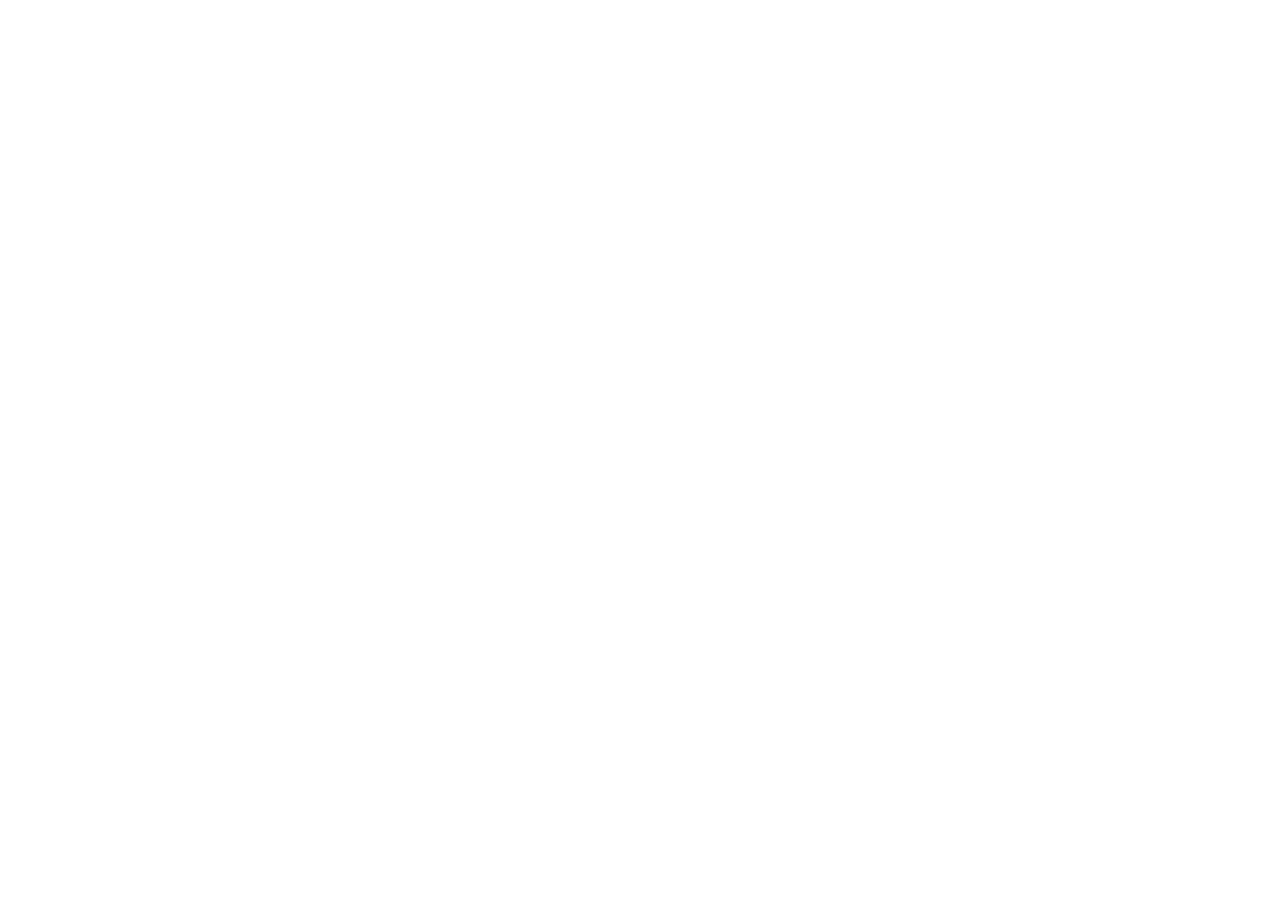
==== confirmation.html @ af493f27 "recuperation et saisie du panier par localstorage +total" ====
<!DOCTYPE html>
<html lang="en">
<head>
    <meta charset="UTF-8">
    <meta http-equiv="X-UA-Compatible" content="IE=edge">
    <meta name="viewport" content="width=device-width, initial-scale=1.0">
    <title>Document</title>
</head>
<body>
    
</body>
</html>
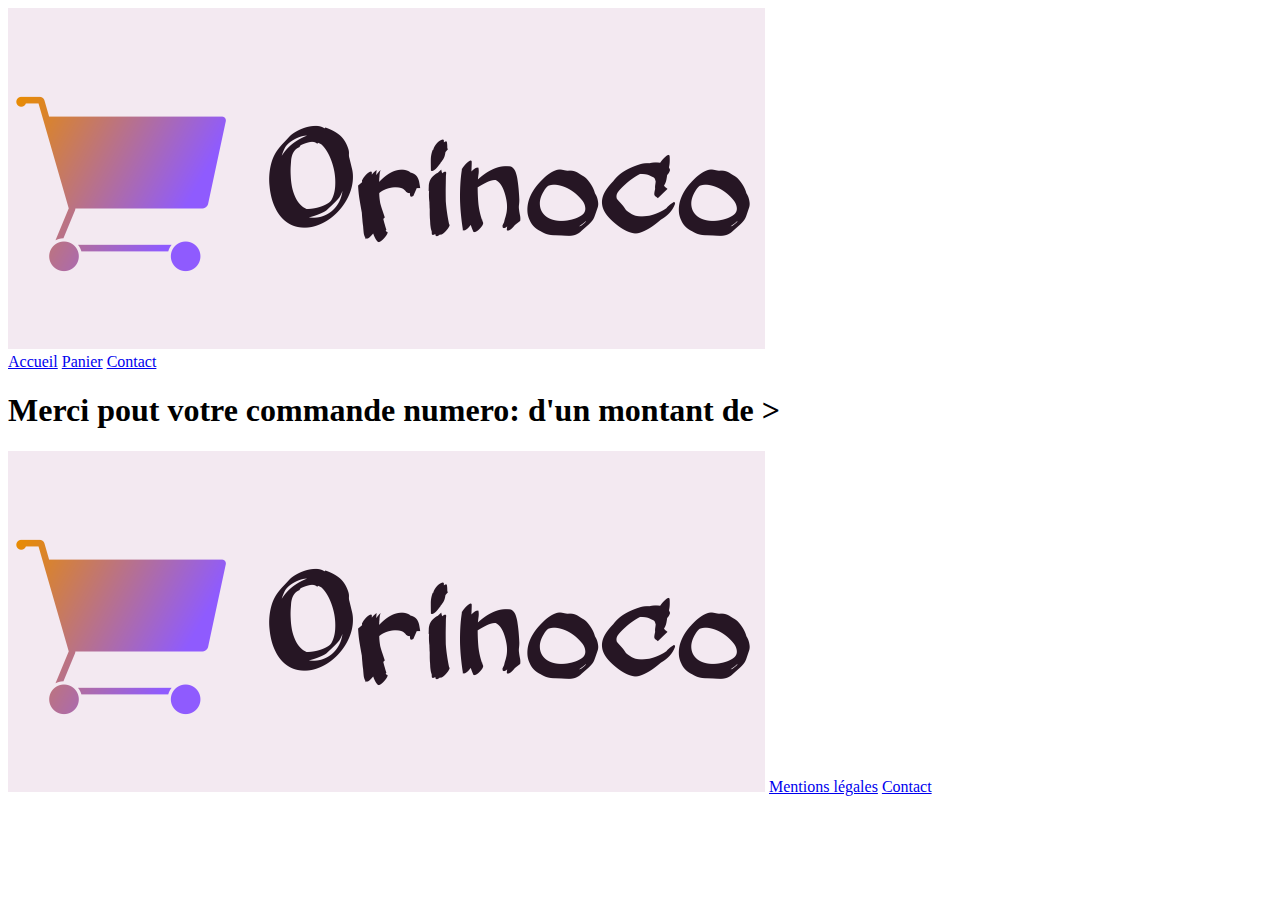
==== commit 1ce0c989: "creation page confirmation avec clear storage" ====
--- a/confirmation.html
+++ b/confirmation.html
@@ -8,5 +8,30 @@
 </head>
 <body>
     
+    <header>
+        <img class="headerLogo" src="css/img/logo.png" >
+        <nav class="navHeader"> 
+
+            <a class="linkHeader" href="index.html">Accueil</a>
+            <a class="linkHeader" href="product.html">Panier</a>            
+            <a class="linkHeader "href="mailto:contact@orinoco.fr">Contact</a>
+
+        </nav> 
+          
+              
+      </header>
+    <main>
+            <h1>Merci pout votre commande numero: <span id="identifiant"></span> d'un montant de <span id=total></span>></span></h1>
+    </main>  
+    <script>
+        localStorage.clear();
+    </script>
+    <footer>      
+      <img class="headerLogo" src="css/img/logo.png" >             
+       <a href="#">Mentions légales</a>
+       <a href="mailto:contact@orinoco.fr">Contact</a>
+      
+    </footer>
+
 </body>
 </html>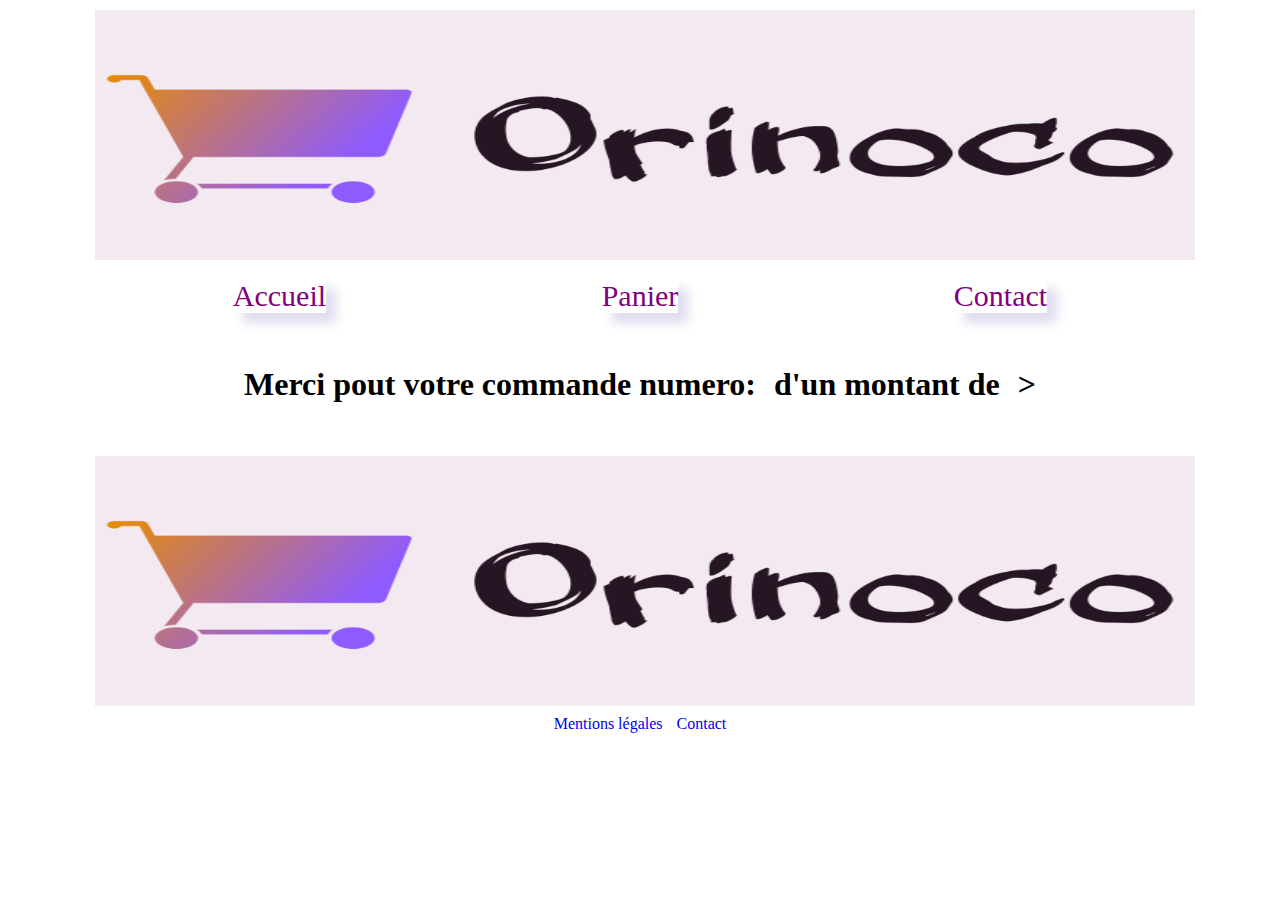
==== commit 0c0a9f55: "initialisation par check frst storage + mise en forme css rapide" ====
--- a/confirmation.html
+++ b/confirmation.html
@@ -4,7 +4,8 @@
     <meta charset="UTF-8">
     <meta http-equiv="X-UA-Compatible" content="IE=edge">
     <meta name="viewport" content="width=device-width, initial-scale=1.0">
-    <title>Document</title>
+    <title>Orinoco</title> 
+    <link rel="stylesheet" href="css/img/main.css">
 </head>
 <body>
     
@@ -13,7 +14,7 @@
         <nav class="navHeader"> 
 
             <a class="linkHeader" href="index.html">Accueil</a>
-            <a class="linkHeader" href="product.html">Panier</a>            
+            <a class="linkHeader" href="panier.html">Panier</a>            
             <a class="linkHeader "href="mailto:contact@orinoco.fr">Contact</a>
 
         </nav> 
@@ -21,8 +22,12 @@
               
       </header>
     <main>
+        <div class="recapValidation">
             <h1>Merci pout votre commande numero: <span id="identifiant"></span> d'un montant de <span id=total></span>></span></h1>
-    </main>  
+        </div>
+            
+    </main>
+
     <script>
         localStorage.clear();
     </script>
--- a/css/img/main.css
+++ b/css/img/main.css
@@ -0,0 +1,107 @@
+*{
+ 
+    margin: 5px;
+}
+html{
+    margin: 0px 5rem;
+   
+}
+
+main{
+    margin: 3rem 5rem;
+    text-align: center;
+}
+article
+{
+    display: flex;
+    flex-direction: row-reverse;
+    margin: 10px;
+    justify-content: center;
+    box-shadow: 0 12px 12px #0000002e;
+    padding: 10px;
+   
+}
+article div
+{
+    text-align: justify;
+}
+a { 
+text-decoration: none
+
+}
+nav:focus-only{
+     outline: 5px solid black;
+
+      
+}
+.headerLogo{
+
+    width: 100%;
+    height: 25%;
+    max-height: 250px;
+    font-size: 30;;
+}
+footer{
+    text-align: center;
+}
+nav {
+    display: flex;
+    justify-content: space-around;
+}
+nav a{
+    color: purple;
+    box-shadow: 10px 10px 10px #4f3ca32e;
+    font-size: 30px;
+    transition: transform 0.1s;
+
+}
+nav a:hover{
+    transform: scale(1.2);}
+
+#produit
+{
+    display: flex;
+    padding: 10px;
+    
+    
+}
+
+#description{
+    text-align: justify;
+   
+}
+
+#option {
+    
+        display: inline-grid;
+        padding: 10px;
+    
+}
+
+.P2{
+    flex-direction: column;
+}
+
+#details {
+    white-space: break-spaces;
+}
+.recapValidation{
+    min-height: 50%;
+}
+
+.panierValidation {
+    
+    background-color: #9e9e9e;
+    width: auto;
+    min-height: 150px;
+    display: grid;
+
+}
+
+.panierValidation div{
+    
+    background-color: #dbd2d2;
+    width: auto;
+    box-shadow: 10px 10px 10px #4f3ca32e;
+
+}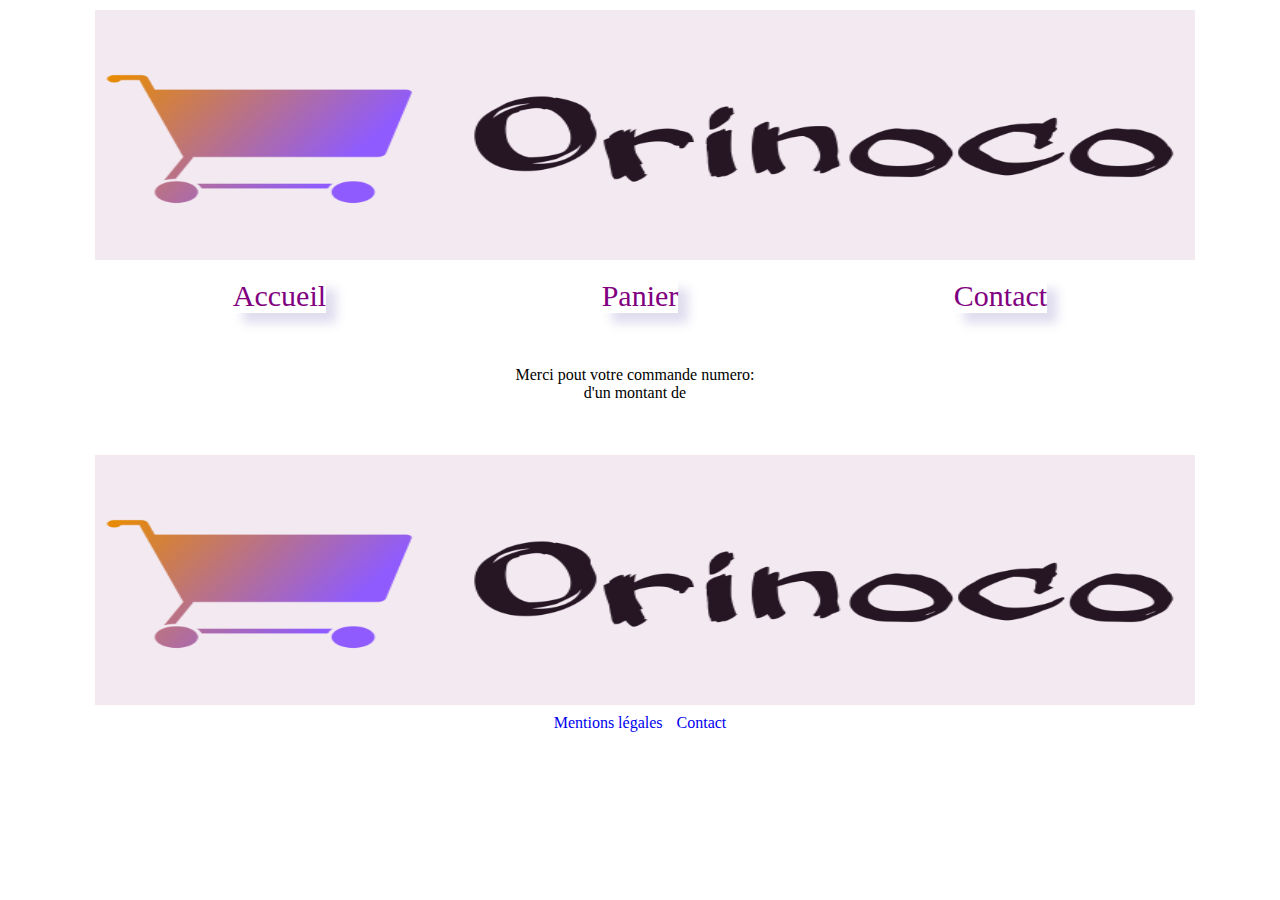
==== commit 8bb1f363: "PAGE CONFIRMATION OK" ====
--- a/confirmation.html
+++ b/confirmation.html
@@ -6,6 +6,7 @@
     <meta name="viewport" content="width=device-width, initial-scale=1.0">
     <title>Orinoco</title> 
     <link rel="stylesheet" href="css/img/main.css">
+    <script src="confirmation.js" defer></script>
 </head>
 <body>
     
@@ -23,14 +24,12 @@
       </header>
     <main>
         <div class="recapValidation">
-            <h1>Merci pout votre commande numero: <span id="identifiant"></span> d'un montant de <span id=total></span>></span></h1>
+            <P>Merci pout votre commande numero: <span id="identifiant"></span><br> d'un montant de <span id=total></span></P>
         </div>
             
     </main>
 
-    <script>
-        localStorage.clear();
-    </script>
+ 
     <footer>      
       <img class="headerLogo" src="css/img/logo.png" >             
        <a href="#">Mentions légales</a>
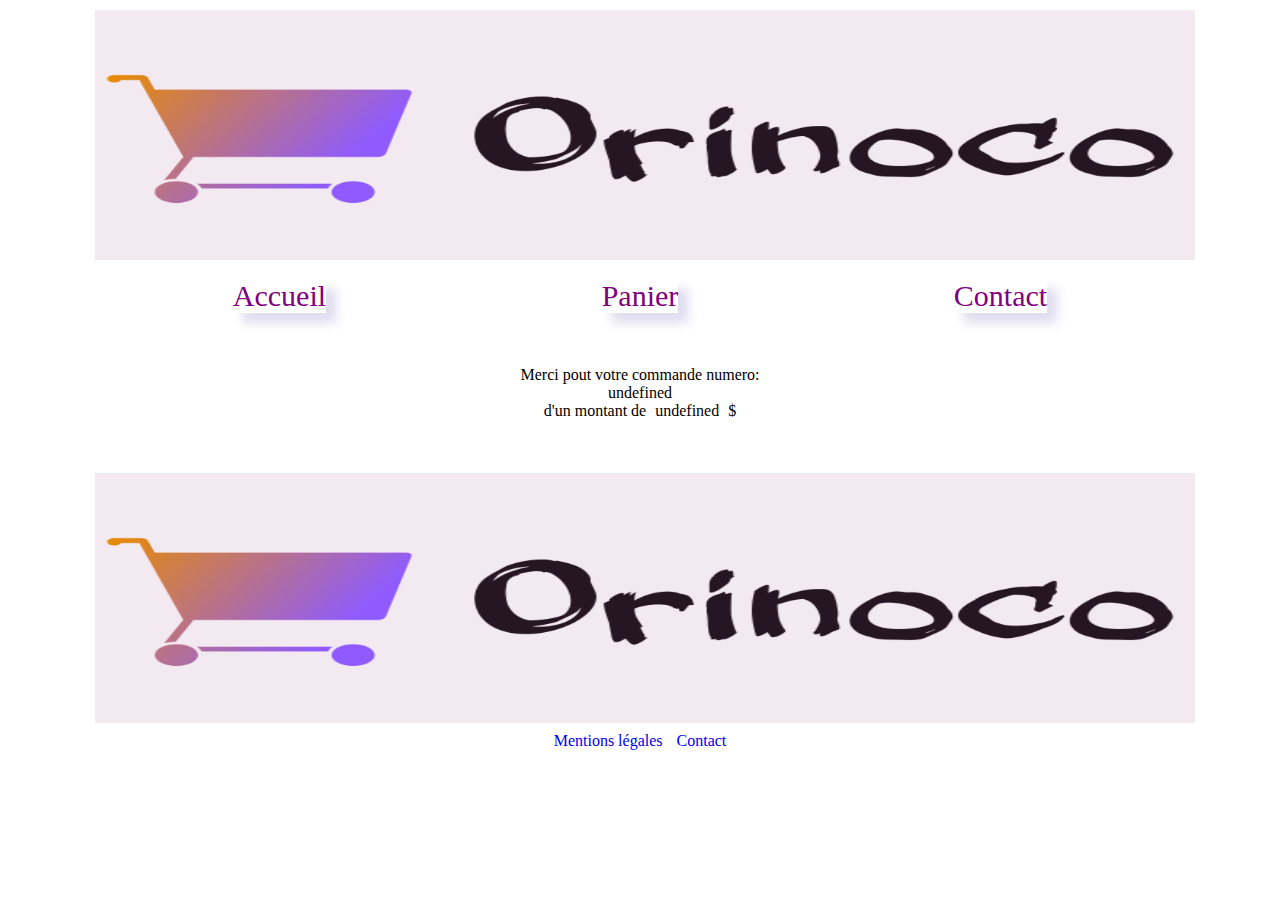
==== commit 32d499ea: "presentation test 4/4 PRE-SOUTENANCE" ====
--- a/confirmation.html
+++ b/confirmation.html
@@ -2,8 +2,6 @@
 <html lang="en">
 <head>
     <meta charset="UTF-8">
-    <meta http-equiv="X-UA-Compatible" content="IE=edge">
-    <meta name="viewport" content="width=device-width, initial-scale=1.0">
     <title>Orinoco</title> 
     <link rel="stylesheet" href="css/img/main.css">
     <script src="confirmation.js" defer></script>
@@ -24,7 +22,8 @@
       </header>
     <main>
         <div class="recapValidation">
-            <P>Merci pout votre commande numero: <span id="identifiant"></span><br> d'un montant de <span id=total></span></P>
+            <P>Merci pout votre commande numero:<br> <span id="identifiant"></span><br>
+                 d'un montant de <span id=total></span> $</P>
         </div>
             
     </main>
